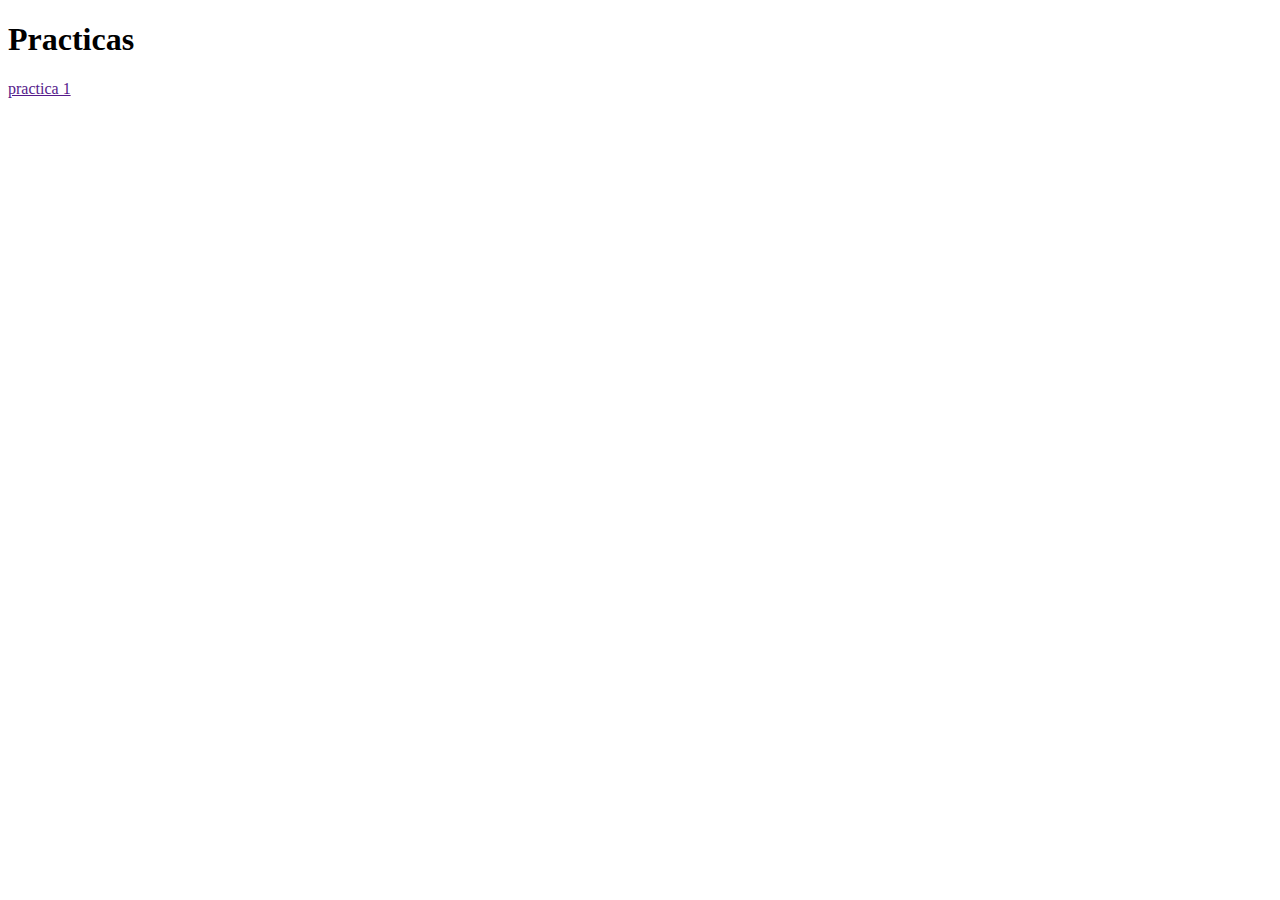
==== index.html @ 08608890 "pepeselacome" ====
<!DOCTYPE html>
<html lang="en">
<head>
    <meta charset="UTF-8">
    <meta http-equiv="X-UA-Compatible" content="IE=edge">
    <meta name="viewport" content="width=device-width, initial-scale=1.0">
    <title>Document</title>
</head>
<body>
    <h1>Practicas</h1>
    <a href="">practica 1</a>
</body>
</html>
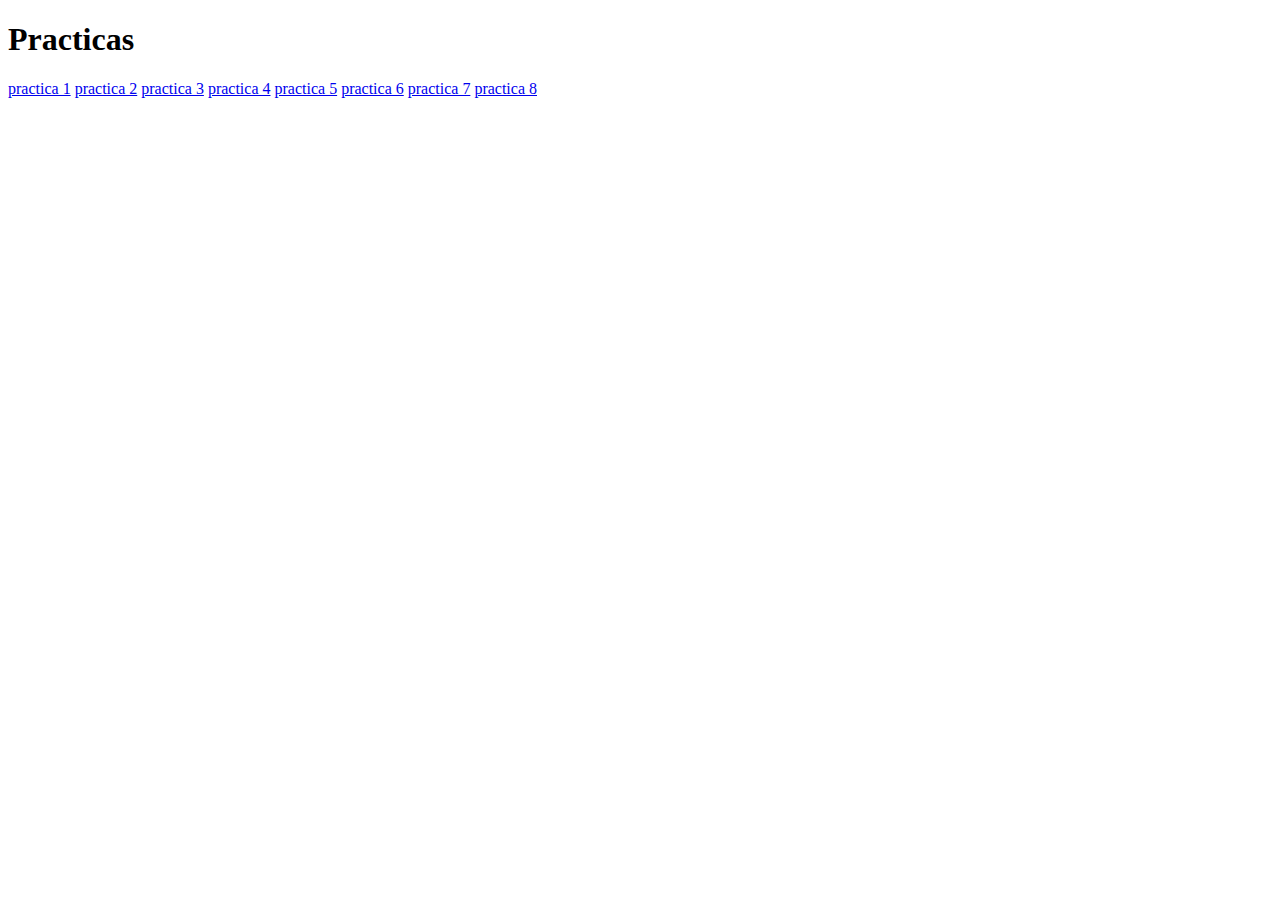
==== commit 241d465c: "jgl" ====
--- a/index.html
+++ b/index.html
@@ -8,6 +8,13 @@
 </head>
 <body>
     <h1>Practicas</h1>
-    <a href="">practica 1</a>
+    <a href="2do formulario/index.html">practica 1</a>
+    <a href="caja/index.html">practica 2</a>
+    <a href="caja.1/index.html">practica 3</a>
+    <a href="caja.2/index.html">practica 4</a>
+    <a href="Credencial/index.html">practica 5</a>
+    <a href="estructura/index.html">practica 6</a>
+    <a href="Formulario/index.html">practica 7</a>
+    <a href="Mi clase de valores/index.html">practica 8</a>
 </body>
 </html>